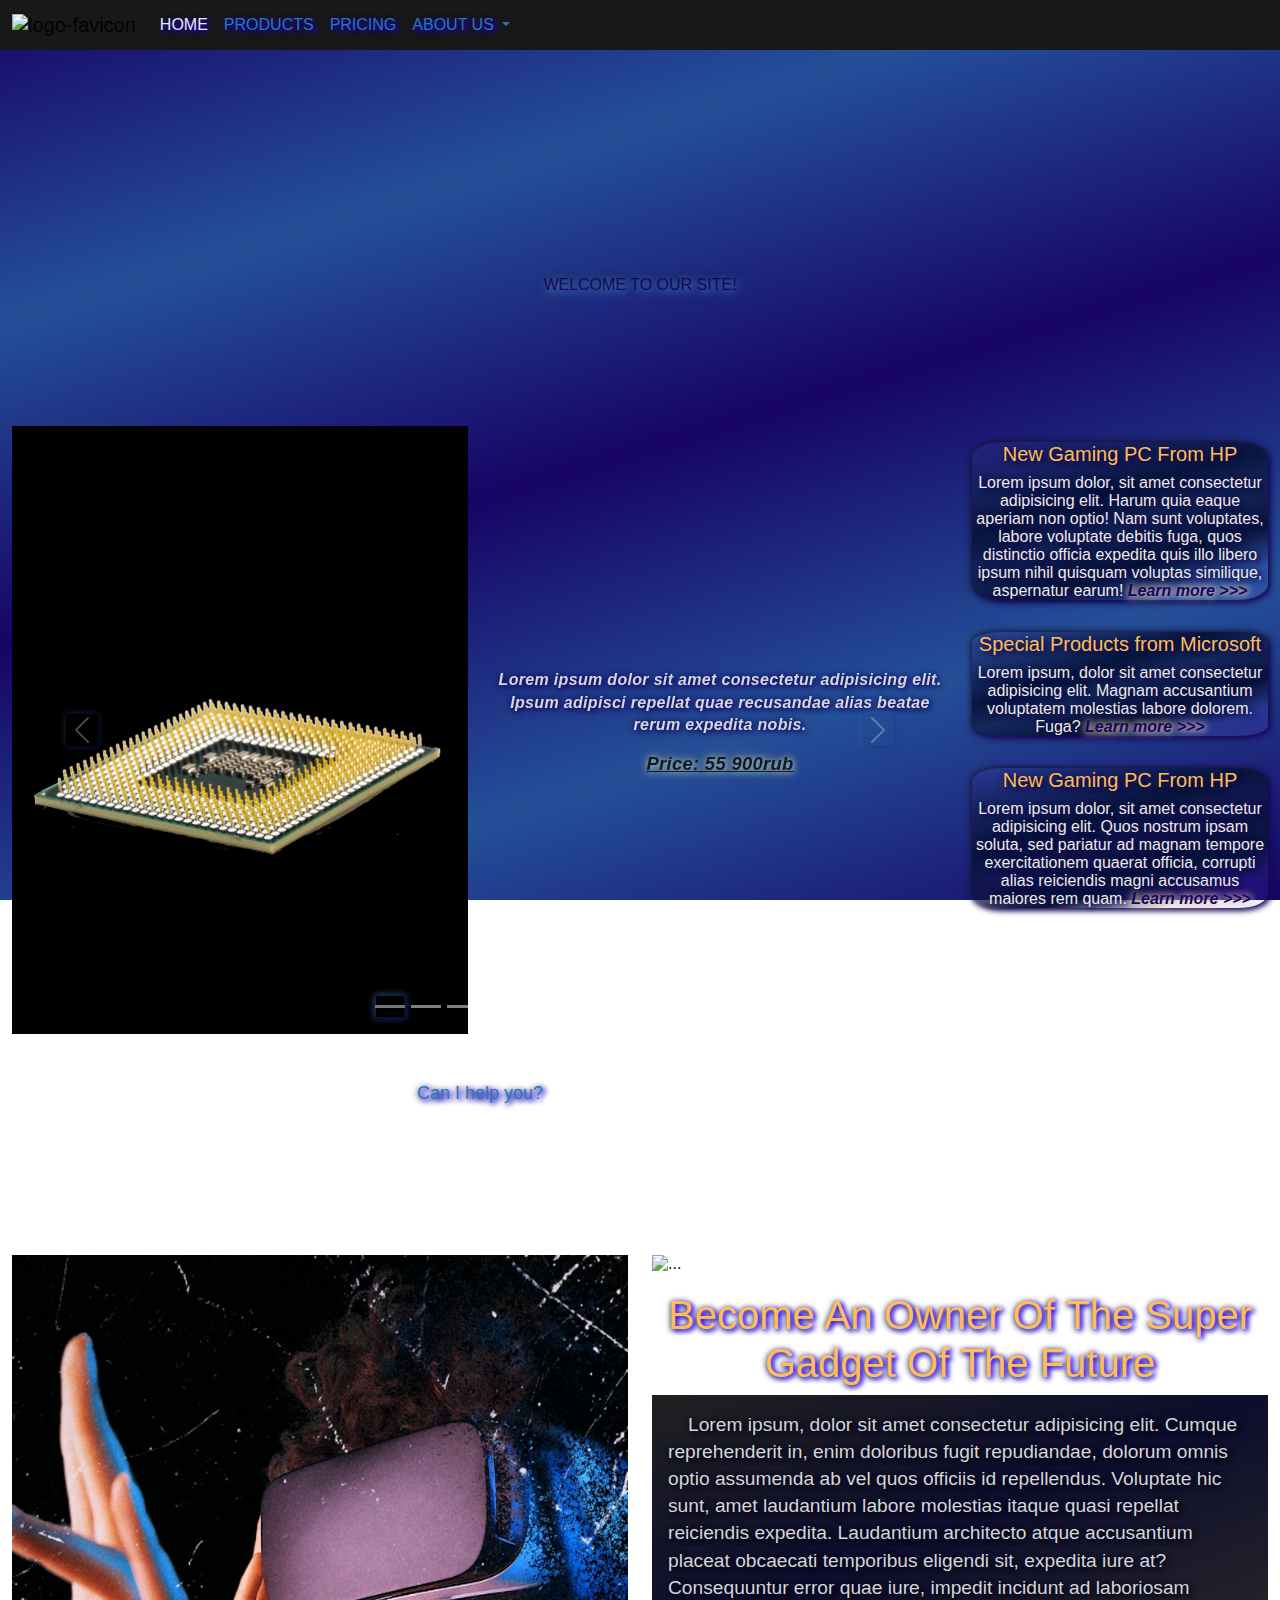
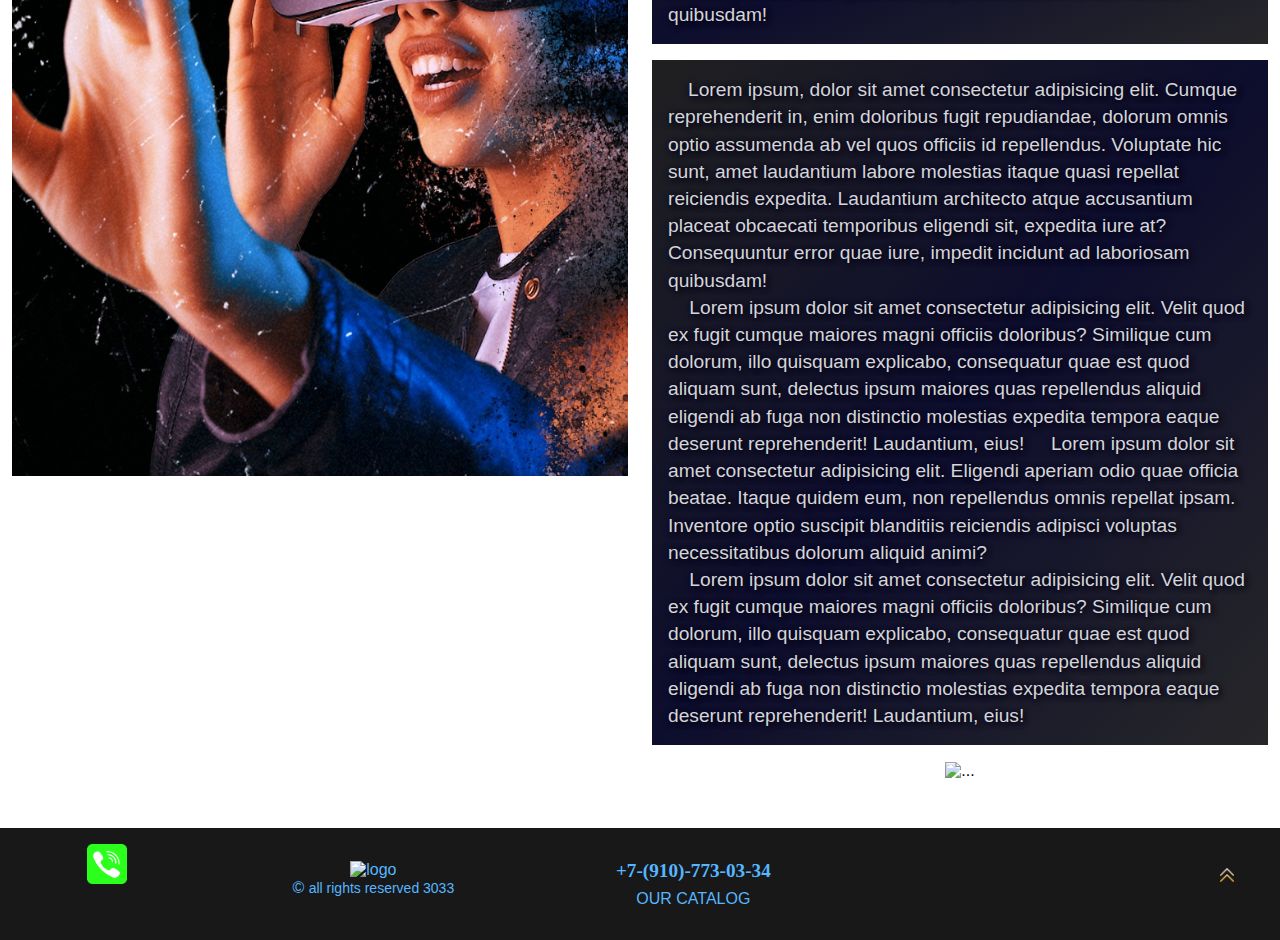
==== index.html @ 74e4079c "Add files via upload" ====
<!DOCTYPE html>
<html lang="eng">

  <head>
    <meta charset="UTF-8">
    <meta http-equiv="X-UA-Compatible" content="IE=edge">
    <meta name="viewport" content="width=device-width, initial-scale=1.0">
    <title>Site_Test_Bootstrap</title>
    <link rel="apple-touch-icon" sizes="180x180" href="/site_test_bootstrap/img/favicon/apple-touch-icon.png">
    <link rel="icon" type="image/png" sizes="33x33" href="/site_test_bootstrap/img/favicon/favicon-33x33.png">
    <link rel="icon" type="image/png" sizes="16x16" href="/site_test_bootstrap/img/favicon/favicon-16x16.png">
    <link rel="manifest" href="/img/favicon/site.webmanifest">
    <link rel="stylesheet" href="/css/bootstrap.min.css" />
    <link rel="stylesheet" href="/css/site_test_bootstrap.css" />
  </head>
  </head>

  <body>
    <!--Начало-->
    <header class="header">
      <nav class="navbar navbar-expand-xl   bg-dark">
        <div class="container-fluid color-us">
          <a class="navbar-brand" href="/"><img src="img/favicon/favicon.ico"
              alt="logo-favicon" class="img-fluid"></a>
          <button class="navbar-toggler" type="button" data-bs-toggle="collapse" data-bs-target="#navbarNavDropdown"
            aria-controls="navbarNavDropdown" aria-expanded="false" aria-label="Toggle navigation">
            <span class="navbar-toggler-icon"></span>
          </button>
          <div class="collapse navbar-collapse" id="navbarNavDropdown">
            <ul class="navbar-nav nav-link1">
              <li class="nav-item">
                <a class="nav-link active text-uppercase" aria-current="page" href="/">Home</a>
              </li>
              <li class="nav-item">
                <a class="nav-link text-uppercase" href="Products.html">Products</a>
              </li>
              <li class="nav-item">
                <a class="nav-link text-uppercase" href="Pricing.html">Pricing</a>
              </li>
              <li class="nav-item dropdown me-5">
                <a class="nav-link dropdown-toggle text-uppercase" href="About_us/contact.html"
                  id="navbarDropdownMenuLink" role="button" data-bs-toggle="dropdown" aria-expanded="false">
                  About us
                </a>
                <ul class="dropdown-menu nav-link1" aria-labelledby="navbarDropdownMenuLink">
                  <li><a class="dropdown-item text-uppercase" href="About_us/contact.html">Contact</a></li>
                  <li><a class="dropdown-item text-uppercase" href="About_us/location.html">Location</a></li>
                  <li><a class="dropdown-item text-uppercase" href="About_us/Blog.html">Blog</a></li>

                </ul>
              </li>
              <div class="d-flex  justify-content-around me-lg-5 ">
                <li><a class="dropdown-item text-uppercase justify-content-around me-lg-5"
                    href="https://wa.me/79107730334?text=%D0%9F%D1%80%D0%B8%D0%B3%D0%B5%D1%83!%30"><i
                      class="icon5"></i></a></li>

                <li><a class="dropdown-item text-uppercase  justify-content-around me-lg-5 "
                    href="https://wa.me/79107730334?text=%D0%9F%D1%80%D0%B8%D0%B3%D0%B5%D1%83!%30"><i
                      class="icon6"></i></a></li>
                <li><a class="dropdown-item text-uppercase justify-content-around me-lg-5"
                    href="https://wa.me/79107730334?text=%D0%9F%D1%80%D0%B8%D0%B3%D0%B5%D1%83!%30"><i
                      class="icon7"></i></a></li>
              </div>
            </ul>
          </div>
        </div>
      </nav>
    </header>



    <!--Середина-->
    <section class="background">
      <!--video -->
      <div class="video-bg ">

        <div class="bg-video1 d-flex mt-0 mb-3">
          <div class="col-lg-13 col-md-13">
            <video src="/video/life in alanya video.mp4" autoplay loop muted type="video/mp4" height="auto" width="100%"
              class="video-full img-fluid"><br>


            </video>
          </div>
        </div>
      </div>
      <div class="bg-video2 d-flex  mt-0 mb-0">
        <div class="col">
          <p class="text-uppercase text-center p-3 m-auto ">Welcome to our site!</p>
        </div>
      </div>
      <!--video-END -->
      <div class="container-fluid text-center mb-1 mt-0 m-auto ">
        <div class="row ">

          <div class="col-xl-9 col-lg-9 col-md-13  col-sm-13">
            <div id="carouselExampleIndicators" class="carousel slide" data-bs-ride="true">
              <div class="carousel-indicators ">
                <button type="button" data-bs-target="#carouselExampleIndicators" data-bs-slide-to="0"
                  class="active btn-color" aria-current="true" aria-label="Slide 1"></button>
                <button class="btn-color" type="button" data-bs-target="#carouselExampleIndicators" data-bs-slide-to="1"
                  aria-label="Slide 3"></button>
                <button class="btn-color" type="button" data-bs-target="#carouselExampleIndicators" data-bs-slide-to="3"
                  aria-label="Slide 3"></button>
                <button class="btn-color" type="button" data-bs-target="#carouselExampleIndicators" data-bs-slide-to="3"
                  aria-current="true" aria-label="Slide 4"></button>
                <button class="btn-color" type="button" data-bs-target="#carouselExampleIndicators" data-bs-slide-to="4"
                  aria-label="Slide 5"></button>
                <button class="btn-color" type="button" data-bs-target="#carouselExampleIndicators" data-bs-slide-to="5"
                  aria-label="Slide 6"></button>
              </div>
              <div class="carousel-inner">
                <div class="carousel-item active">
                  <div class="d-block w-100">
                    <div class="row">
                      <div class="col-lg-6 col-md-6">
                        <img src="img/cpu.png" alt="..." class="img-fluid">
                      </div>
                      <div class="col-lg-6 col-md-6 p-carousel">
                        <p>Lorem ipsum dolor sit amet consectetur adipisicing elit. Ipsum adipisci repellat quae
                          recusandae alias beatae rerum expedita nobis.</p>
                        <p class="p-price">Price: 55 900rub</p>
                      </div>
                    </div>
                  </div>
                </div>

                <div class="carousel-item">
                  <div class="d-block w-100">
                    <div class="row">
                      <div class="col-lg-6 col-md-6">
                        <img src="img/laptop.png" alt="..." class="img-fluid">
                      </div>
                      <div class="col-lg-6 col-md-6 p-carousel ">
                        <p>Lorem ipsum dolor sit amet consectetur adipisicing elit. Accusantium aliquam
                          consequuntur
                          veritatis labore fuga neque sunt odit quas eligendi, facilis, officia laboriosam quasi animi
                          earum!Hello, world!</p>
                        <p class="p-price">Price: 75 900rub</p>
                      </div>
                    </div>
                  </div>
                </div>
                <div class="carousel-item">
                  <div class="d-block w-100">
                    <div class="row">
                      <div class="col-lg-6 col-md-6">
                        <img src="img/gpu.png" alt="..." class="img-fluid">
                      </div>
                      <div class="col-lg-6 col-md-6 p-carousel ">
                        <p>Lorem ipsum dolor sit amet consectetur adipisicing elit. Accusantium aliquam
                          consequuntur
                          veritatis labore fuga neque sunt odit quas eligendi, facilis, officia laboriosam quasi animi
                          earum!Hello, world!</p>
                        <p class="p-price">Price: 105 900rub</p>
                      </div>
                    </div>
                  </div>
                </div>
                <div class="carousel-item">
                  <div class="d-block w-100">
                    <div class="row">
                      <div class="col-lg-6 col-md-6">
                        <img src="img/controller.png" alt="..." class="img-fluid">
                      </div>
                      <div class="col-lg-6 col-md-6 p-carousel ">
                        <p>Lorem ipsum dolor sit amet consectetur adipisicing elit. Deleniti non excepturi vel nulla
                          odio.</p>
                        <p class="p-price">Price: 45 300rub</p>
                      </div>
                    </div>
                  </div>
                </div>
                <div class="carousel-item">
                  <div class="d-block w-100">
                    <div class="row">
                      <div class="col-lg-6 col-md-6">
                        <img src="img/other.png" alt="..." class="img-fluid">
                      </div>
                      <div class="col-lg-6 col-md-6 p-carousel ">
                        <p>Lorem ipsum dolor sit amet consectetur adipisicing elit. Accusantium aliquam
                          consequuntur
                          veritatis labore fuga neque sunt odit quas eligendi, facilis, officia laboriosam quasi animi
                          earum!Hello, world!</p>
                        <p class="p-price">Price: 85 900rub</p>
                      </div>
                    </div>
                  </div>
                </div>
                <div class="carousel-item">
                  <div class="d-block w-100">
                    <div class="row">
                      <div class="col-lg-6 col-md-6">
                        <img src="img/vr.png" alt="..." class="img-fluid">
                      </div>
                      <div class="col-lg-6 col-md-6 p-carousel">
                        <p>Lorem ipsum dolor sit amet consectetur, adipisicing elit. Ullam sunt labore quam animi esse!
                          Excepturi dignissimos alias possimus laudantium, vitae velit.</p>
                        <p class="p-price">Price: 65 900rub</p>
                      </div>
                    </div>
                  </div>
                </div>
              </div>
              <button class="carousel-control-prev btn-color" type="button " data-bs-target="#carouselExampleIndicators"
                data-bs-slide="prev">
                <span class="carousel-control-prev-icon" aria-hidden="true"></span>
                <span class="visually-hidden">Previous</span>
              </button>
              <button class="carousel-control-next btn-color" type="button" data-bs-target="#carouselExampleIndicators"
                data-bs-slide="next">
                <span class="carousel-control-next-icon btn-color" aria-hidden="true"></span>
                <span class="visually-hidden">Next</span>
              </button>

            </div>
            <div class="col-xl-9 col-lg-9 col-md-13  col-sm-13 m-auto my-5">
              <p class="p-style">Can I help you?</p>
              <a class="dropdown-item text-uppercase justify-content-around me-lg-5 mb-5"
                href="https://wa.me/79107730334?text=%D0%9F%D1%80%D0%B8%D0%B3%D0%B5%D1%83!%30"><i class="icon7"></i></a>


            </div>
          </div>
          <!--Side-right-->
          <div class="col-xl-3 col-lg-3 col-md-13  col-sm-13 side-right mt-3 mb-3">
            <div class="row gx-auto text-center">

              <div class="col-xl-13 text-center side-right ">
                <section>
                  <article>
                    <h5>New Gaming PC From HP</h5>
                    <p>Lorem ipsum dolor, sit amet consectetur adipisicing elit. Harum quia eaque aperiam non
                      optio!
                      Nam sunt voluptates, labore voluptate debitis fuga, quos distinctio officia expedita quis
                      illo
                      libero ipsum nihil quisquam voluptas similique, aspernatur earum!<a
                        href="About_us/Blog.html"> Learn more >>></a></p>
                  </article>
                  <article>
                    <h5>Special Products from Microsoft</h5>
                    <p>Lorem ipsum, dolor sit amet consectetur adipisicing elit. Magnam accusantium voluptatem
                      molestias
                      labore dolorem. Fuga? <a href="About_us/Blog.html"> Learn more
                        >>></a>
                    </p>
                  </article>
                  <article>
                    <h5>New Gaming PC From HP</h5>
                    <p>Lorem ipsum dolor, sit amet consectetur adipisicing elit. Quos nostrum ipsam soluta, sed
                      pariatur ad magnam tempore exercitationem quaerat officia, corrupti alias reiciendis magni
                      accusamus maiores rem quam.<a href="About_us/Blog.html"> Learn more
                        >>></a></p>
                  </article>
                </section>
              </div>
            </div>
          </div>
        </div>

      </div>
      </div>
    </section>
    <article>
      <div class="container-fluid ">
        <div class="row">
          <div class="col-lg-6  col-md-6 col-sm-12  text-center my-5">
            <img src="img/vr.png" alt="..." class="img-fluid  d-block m-auto ">
          </div>
          <div class="col-lg-6  col-md-6 col-sm-12  my-5">
            <img src="../images/icons/ICON-GLOBAL.png" alt="..." class="img-fluid d-block m-auto "><br>
            <h1 class="text-capitalize text-center h1-style">Become an owner of the super gadget of the future</h1>
            <p class="paragraph p-3">Lorem ipsum, dolor sit amet consectetur adipisicing elit. Cumque reprehenderit in,
              enim doloribus fugit repudiandae, dolorum omnis optio assumenda ab vel quos officiis id repellendus.
              Voluptate hic sunt, amet laudantium labore molestias itaque quasi repellat reiciendis expedita. Laudantium
              architecto atque accusantium placeat obcaecati temporibus eligendi sit, expedita iure at? Consequuntur
              error quae iure, impedit incidunt ad laboriosam quibusdam!</p>
            <p class="paragraph p-3">Lorem ipsum, dolor sit amet consectetur adipisicing elit. Cumque reprehenderit in,
              enim
              doloribus fugit repudiandae, dolorum omnis optio assumenda ab vel quos officiis id repellendus. Voluptate
              hic sunt,
              amet laudantium labore molestias itaque quasi repellat reiciendis expedita. Laudantium architecto atque
              accusantium
              placeat obcaecati temporibus eligendi sit, expedita iure at? Consequuntur error quae iure, impedit
              incidunt ad
              laboriosam quibusdam!<br>
              &nbsp&nbsp&nbsp&nbspLorem ipsum dolor sit amet consectetur adipisicing elit. Velit quod ex fugit cumque
              maiores magni officiis doloribus?
              Similique cum dolorum, illo quisquam explicabo, consequatur quae est quod aliquam sunt, delectus ipsum
              maiores quas
              repellendus aliquid eligendi ab fuga non distinctio molestias expedita tempora eaque deserunt
              reprehenderit! Laudantium,
              eius!

              &nbsp&nbsp&nbsp&nbspLorem ipsum dolor sit amet consectetur adipisicing elit. Eligendi aperiam odio quae
              officia beatae. Itaque quidem eum,
              non repellendus omnis repellat ipsam. Inventore optio suscipit blanditiis reiciendis adipisci voluptas
              necessitatibus
              dolorum aliquid animi?<br>

              &nbsp&nbsp&nbsp&nbspLorem ipsum dolor sit amet consectetur adipisicing elit. Velit quod ex fugit cumque
              maiores magni officiis doloribus? Similique cum dolorum, illo quisquam explicabo, consequatur quae est
              quod aliquam sunt, delectus ipsum maiores quas repellendus aliquid eligendi ab fuga non distinctio
              molestias expedita tempora eaque deserunt reprehenderit! Laudantium, eius!<br>



            </p>
            <div class="text-center">

              <img src="../images/for life.png" alt="..." class="img-fluid d-dlock m-auto">
            </div>
          </div>
        </div>


      </div>
    </article>

    <!--Конец-->
    <footer class="footer footer-z">
      <div class="container-fluid text-center footer-mine ">
        <div class="row justify-content-around">
          <div class="col-lg-2 col-md-6 col-sm-13 my-3 text-center my-3 m-auto">

            <a href="https://wa.me/79107730334?text=%D0%9F%D1%80%D0%B8%D0%B3%D0%B5%D1%83!%30" target="_blank"
              class="whatsapp-a"><img src="img/phone.png" class="whatsapp img-fluid" /></a>
          </div>

          <div class="col-lg-3 col-md-6 col-sm-13 my-3 text-center">
            <div class="align-items-center justify-content-center text-center my-3 m-auto ">
              <img class="img-fluid img-logo" src="img/favicon/favicon.ico" alt="logo">
              <p>&copy <small class="text-lowercase">ALL RIGHTS RESERVED 3033</small></p>
            </div>

          </div>
          <div class="col-lg-3 col-md-6 col-sm-13 my-3 text-center ">
            <div class="align-items-center justify-content-center text-center my-3 m-auto ">
              <a href="tel:+79107730334" target="_blank" class="tel">+7-(910)-773-03-34</a>
              <a href="../Products.html"></a>
              <p class="text-uppercase catalog">Our catalog</p>
            </div>
          </div>
          <div class="col-lg-3 col-md-6 col-sm-13 my-3 m-auto text-center">
            <div class="align-items-center justify-content-center text-center my-3 m-auto ">
              <a href="https://www.google.com" target="_blank"><i class="icon1 "></i></a>
              <a href=""><i class="icon2"></i></a>
              <a href=""><i class="icon3"></i></a>
              <a href=""><i class="icon4"></i></a>

            </div>
          </div>

          <div class="col-lg-1 col-md-6 col-sm-13 my-3 m-auto text-center">
            <div class="align-items-center justify-content-center text-center my-3 m-auto ">
              <a href="#top"><img src="img/up-arrow.png" class="icon5 img-fluid"></a>
            </div>

          </div>
        </div>

      </div>
    </footer>
    <!-- JavaScript Bundle with Popper -->
    <script src="/js/bootstrap.bundle.min.js"></script>
  </body>

</html>
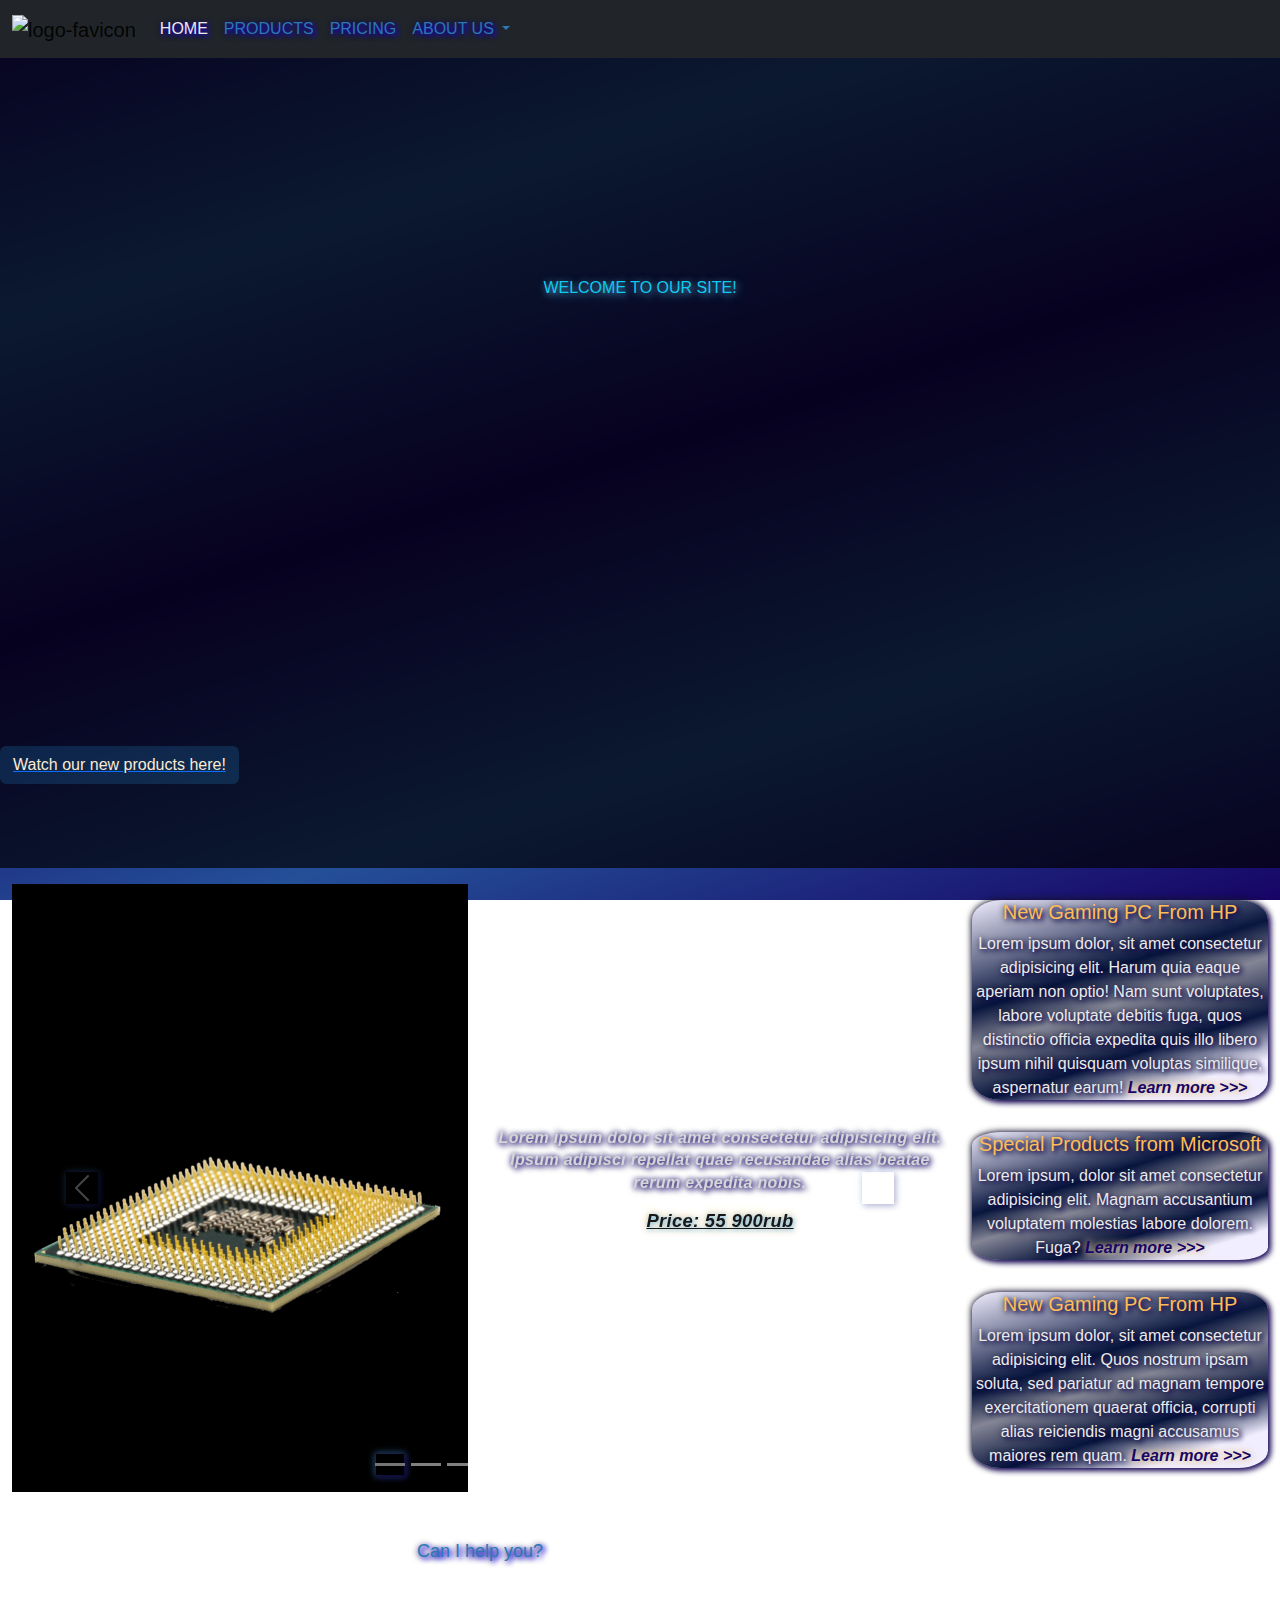
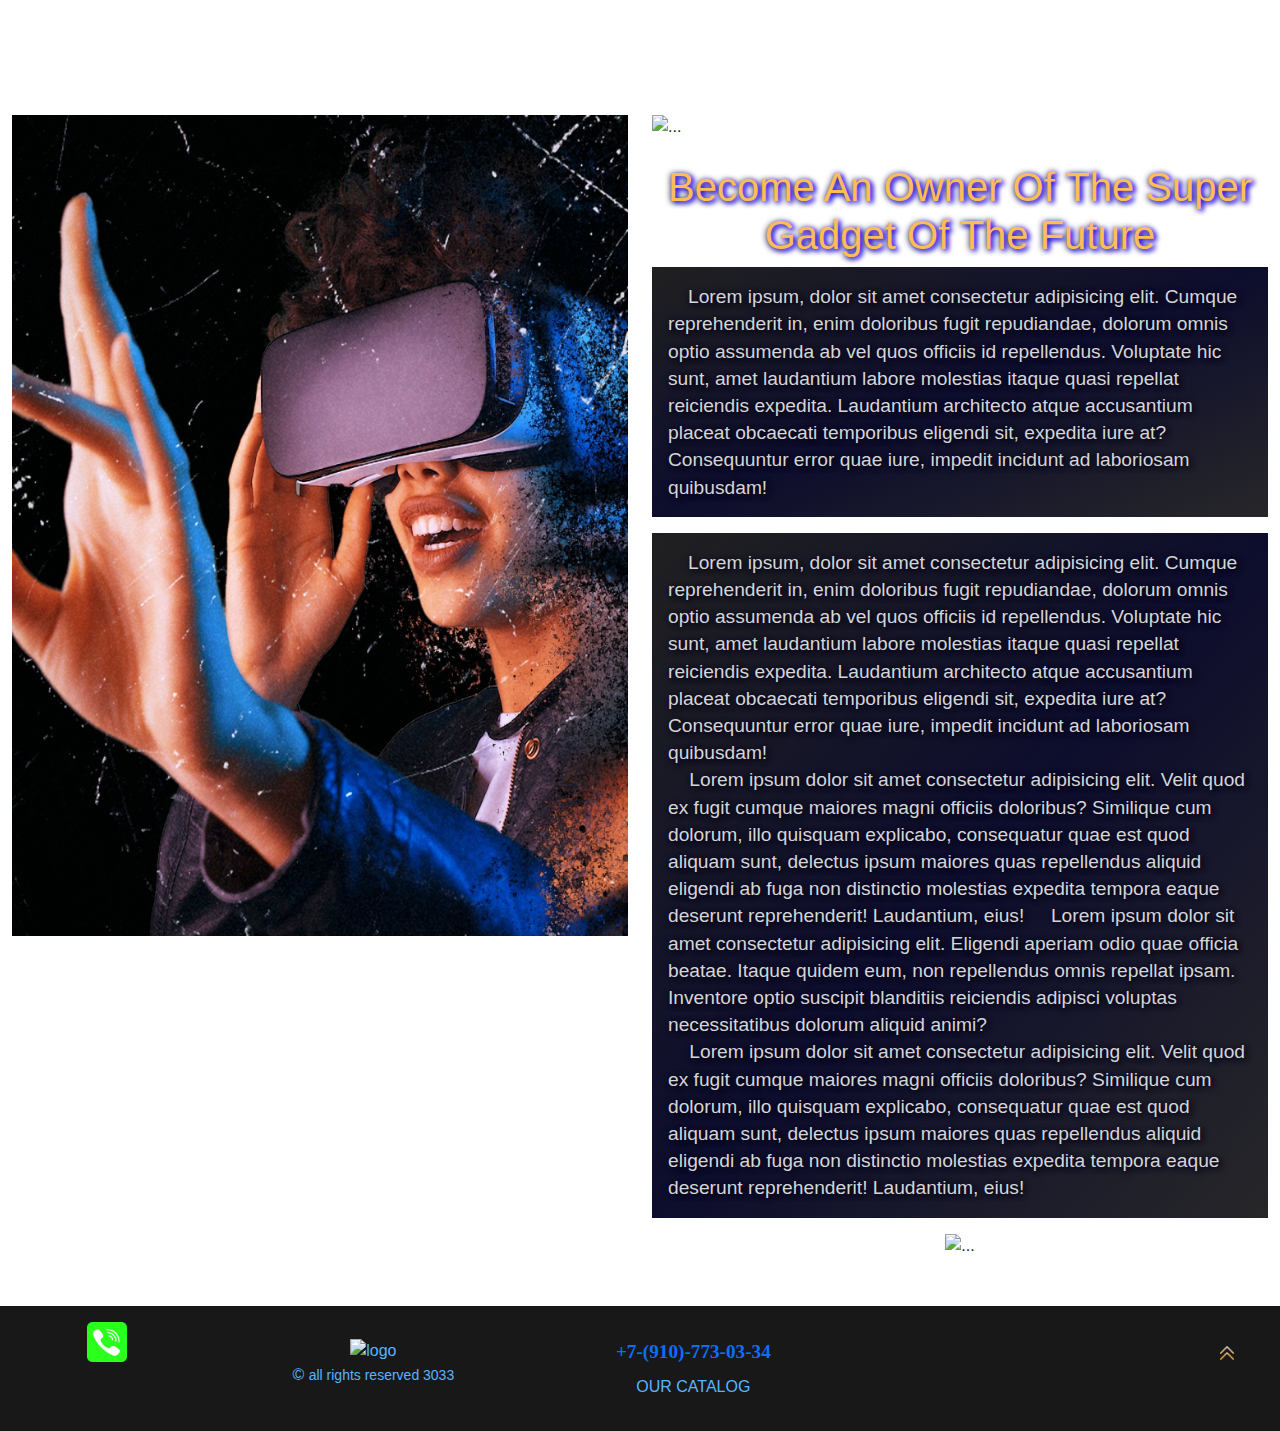
==== commit 000fc5cf: "Updated some files" ====
--- a/index.html
+++ b/index.html
@@ -10,8 +10,8 @@
     <link rel="icon" type="image/png" sizes="33x33" href="/site_test_bootstrap/img/favicon/favicon-33x33.png">
     <link rel="icon" type="image/png" sizes="16x16" href="/site_test_bootstrap/img/favicon/favicon-16x16.png">
     <link rel="manifest" href="/img/favicon/site.webmanifest">
-    <link rel="stylesheet" href="/css/bootstrap.min.css" />
-    <link rel="stylesheet" href="/css/site_test_bootstrap.css" />
+    <link rel="stylesheet" href="./css/bootstrap.min.css" />
+    <link rel="stylesheet" href="./css/site_test_bootstrap.css" />
   </head>
   </head>
 
@@ -70,30 +70,30 @@
 
 
     <!--Середина-->
-    <section class="background">
+    <section class="background" >
       <!--video -->
-      <div class="video-bg ">
-
-        <div class="bg-video1 d-flex mt-0 mb-3">
-          <div class="col-lg-13 col-md-13">
-            <video src="/video/life in alanya video.mp4" autoplay loop muted type="video/mp4" height="auto" width="100%"
-              class="video-full img-fluid"><br>
-
+      <div class="video-bg mb-0" >
+        <div class="bg-video1 d-flex mt-0 mb-3" style="bottom:-200rem; min-height:90vh">
+          <div class="bg-video2 d-flex link-info mt-0 mb-2">
+            <div class="col">
+              <p class="text-uppercase text-center p-3 m-auto ">Welcome to our site!</p>
+            </div>
+          </div>
+          <div class="col-lg-13 col-md-13" style="background:rgba(0, 0, 0, 0.683); background-position:center;background-attachment:fixed; background-size:cover;width:100vw">
+            <video  autoplay loop muted type="video/mp4" class="video-full img-fluid" style="min-height:90vh; object-fit: cover;z-index: -1;"><br>
+<source src="./video/life in alanya video.mp4"  width="100%"  >
 
             </video>
-          </div>
-        </div>
-      </div>
-      <div class="bg-video2 d-flex  mt-0 mb-0">
-        <div class="col">
-          <p class="text-uppercase text-center p-3 m-auto ">Welcome to our site!</p>
-        </div>
-      </div>
+            <a href="./Products.html" style="outline:1px rgb(0, 255, 255)"><button type="button" class="btn" style="position:relative; top:85%; left:auto; right:auto;background: rgba(45, 163, 237, 0.185);color:antiquewhite;scroll-behavior: smooth; display:flex;justify-content: center;align-items: center;">Watch our new products here!</button></a>
+          </div>
+        </div>
+      </div>
+     
       <!--video-END -->
-      <div class="container-fluid text-center mb-1 mt-0 m-auto ">
+      <div class="container-fluid text-center mb-1 mt-0 m-auto " >
         <div class="row ">
 
-          <div class="col-xl-9 col-lg-9 col-md-13  col-sm-13">
+          <div class="col-xl-9 col-lg-9 col-md-13 col-sm-13 mt-0" >
             <div id="carouselExampleIndicators" class="carousel slide" data-bs-ride="true">
               <div class="carousel-indicators ">
                 <button type="button" data-bs-target="#carouselExampleIndicators" data-bs-slide-to="0"
@@ -362,7 +362,7 @@
       </div>
     </footer>
     <!-- JavaScript Bundle with Popper -->
-    <script src="/js/bootstrap.bundle.min.js"></script>
+    <script src="./js/bootstrap.bundle.min.js"></script>
   </body>
 
 </html>
